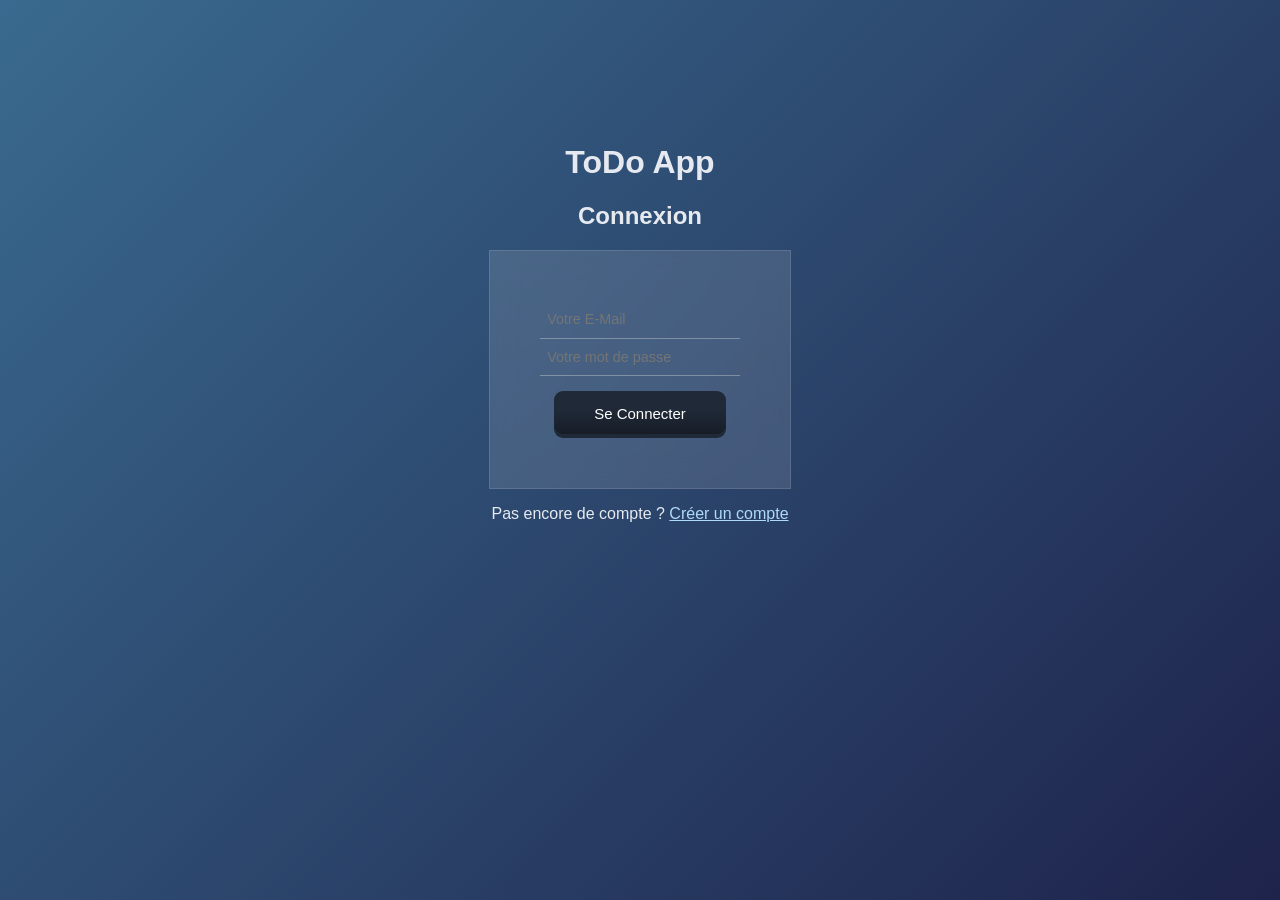
==== FrontEnd/index.html @ 2862834c "Commit 4.0: app opérationnelle, code brut, avant opti" ====
<!DOCTYPE html>
<html lang="fr">
<head>
    <meta charset="UTF-8">
    <meta name="viewport" content="width=device-width, initial-scale=1.0">
    <title>Connexion - Todo App</title>
    <link rel="stylesheet" href="assets/css/style.css">
    <link href="https://api.fontshare.com/v2/css?f[]=clash-display@500&display=swap" rel="stylesheet">

</head>
<body>
    <div class="container">
        <div id="popup-container"></div>
        <div class="auth-card">
            <h1>ToDo App</h1>
            <h2>Connexion</h2>
            
            <form onsubmit="login(event)" class="login-form">
                <div class="form">
                    <input 
                        type="user-login" 
                        id="email" 
                        required 
                        placeholder="Votre E-Mail"
                        class="input-login"
                        autocomplete="off"
                    >
                    <span class="input-border"></span>
                </div>
                
                <div class="form">
                    <input 
                        type="password" 
                        id="password" 
                        required 
                        placeholder="Votre mot de passe"
                        minlength="6"
                        class="input-login"
                        autocomplete="new-password"
                    >
                    <span class="input-border"></span>
                </div>
                
                <button type="submit" class="log-button">
                    <span class="transition"></span>
                    <span class="gradient"></span>
                    <span class="label">Se Connecter</span>
                </button>
            </form>
            
            <p class="auth-link">
                Pas encore de compte ? 
                <a href="signup.html">Créer un compte</a>
            </p>
        </div>
    </div>
    
    <script src="assets/scripts/utils.js"></script>
    <script src="assets/scripts/auth.js"></script>
</body>
</html>
---- FrontEnd/assets/css/style.css ----
body {
    background: linear-gradient(135deg, #3a6a8f, #1e234b);
    background-repeat: no-repeat;
    background-attachment: fixed;
    background-size: cover;
    font-family: 'Clash Display', sans-serif;
}

/*------ PAGE INDEX ------  */


h1, h2, p{
    color: #e6eaf0;
}

a{
    color: #afd9f7;
}

.form {
 --width-of-input: 200px;
 --border-height: 1px;
 --border-before-color: rgba(221, 221, 221, 0.39);
 --border-after-color: #10b98199;
 --input-hovered-color: #4985e01f;
 position: relative;
 width: var(--width-of-input);
}

.input-login {
 color: #fff;
 font-size: 0.9rem;
 background-color: transparent;
 width: 100%;
 box-sizing: border-box;
 padding-inline: 0.5em;
 padding-block: 0.7em;
 border: none;
 border-bottom: var(--border-height) solid var(--border-before-color);
}

.input-border {
 position: absolute;
 background: var(--border-after-color);
 width: 0%;
 height: 2px;
 bottom: 0;
 left: 0;
 transition: 0.3s;
}

.input-login:hover {
 background: var(--input-hovered-color);
}

.input-login:focus {
 outline: none;
}

.input-login:focus ~ .input-border {
 width: 100%;
}

.log-button {
  font-size: 15px;
  padding: 1em 2.7em;
  font-weight: 500;
  background: #1f2937;
  color: white;
  border: none;
  position: relative;
  overflow: hidden;
  border-radius: 0.6em;
  cursor: pointer;
  margin-top: 1em;
  font-family: 'Clash Display', sans-serif;
}

.gradient {
  position: absolute;
  width: 100%;
  height: 100%;
  left: 0;
  top: 0;
  border-radius: 0.6em;
  margin-top: -0.25em;
  background-image: linear-gradient(
    rgba(0, 0, 0, 0),
    rgba(0, 0, 0, 0),
    rgba(0, 0, 0, 0.3)
  );
}

.label {
  position: relative;
  top: -1px;
}

.transition {
  transition-timing-function: cubic-bezier(0, 0, 0.2, 1);
  transition-duration: 500ms;
  background-color: rgba(16, 185, 129, 0.6);
  border-radius: 9999px;
  width: 0;
  height: 0;
  position: absolute;
  left: 50%;
  top: 50%;
  transform: translate(-50%, -50%);
}

.log-button:hover .transition {
  width: 14em;
  height: 14em;
}

.log-button:active {
  transform: scale(0.97);
}

.container{
    text-align: center;   
    margin-top: 9em;
}

.login-form{
    margin: auto;
    width: fit-content;
    padding: 50px;
    background: rgba(255, 255, 255, 0.12);
    backdrop-filter: blur(14px);
    border: 1px solid rgba(255, 255, 255, 0.12);
}

/*------ PAGE TODOS ------ */

.column-board {
    display: flex;
    gap: 20px;
    overflow-x: auto;
    padding: 20px 0;
    justify-content: center;
}


.column {
    flex: 0 0 300px;
    background: #f5f5f5;
    border-radius: 8px;
    padding: 15px;
}

.column-header {
    display: flex;
    justify-content: space-between;
    align-items: center;
    margin-bottom: 15px;
    padding-bottom: 10px;
    border-bottom: 2px solid #ddd;
}

.column-title {
    margin: 0;
    font-size: 1.2em;
    color: black;
}

.column-actions {
    display: flex;
    gap: 8px;
}

.task-list {
    display: flex;
    flex-direction: column;
    gap: 10px;
    min-height: 100px;
}

.todo-item {
    background: white;
    padding: 12px;
    border-radius: 6px;
    display: flex;
    align-items: center;
    gap: 10px;
    box-shadow: 0 2px 4px rgba(0,0,0,0.1);
}

.todo-item.completed {
    opacity: 0.6;
}

.todo-item.completed .todo-title {
    text-decoration: line-through;
}

.empty-message {
    text-align: center;
    color: #999;
    font-style: italic;
    padding: 20px;
}

.column-form, .todo-form{
    text-align: center;
}

#column-title, #todo-title{
    width: fit-content;
}

.btn-primary{
    background-color: rgba(255, 255, 255, 0.12);
    backdrop-filter: blur(14px);
    border: 1px solid rgba(255, 255, 255, 0.12);
    border-radius: 15px;
    transition: all 0.3s;
    cursor: pointer;
}

.btn-primary:hover{
    box-shadow: 1px 1px 2px #c5c5c5, -1px -1px 2px #ffffff;
}

.btn-primary:active{
    box-shadow: 6px 6px 12px #c5c5c5, -6px -6px 12px #ffffff;
}

h1{
    text-align: center;
}

.todo-form-container{
    margin: auto;
    width: fit-content;
}

#popup-container {
    position: fixed;
    gap: 10px;
    z-index: 9999;
    left: 50%;
    transform: translateX(-50%);
    display: flex;
    flex-direction: column;
    pointer-events: none;
}

.column-form .form{
    display: inline-flex;
}

.todo-form .form{
    display: inline-flex;
}

footer{
    text-align: center;
}

.popup {
    padding: 12px 18px;
    border-radius: 6px;
    color: white;
    font-weight: 500;
    animation: fadeInOut 3s ease;
    box-shadow: 0 4px 12px rgba(0,0,0,0.15);
    opacity: 0;
}

.popup.success {
    background-color: #28c76f;
}

@keyframes fadeInOut {
    0% { opacity: 0; transform: translateY(-10px); }
    10% { opacity: 1; transform: translateY(0); }
    90% { opacity: 1; transform: translateY(0); }
    100% { opacity: 0; transform: translateY(-10px); }
}

.logout-btn {
  display: flex;
  align-items: center;
  justify-content: flex-start;
  width: 45px;
  height: 45px;
  border: none;
  border-radius: 50%;
  cursor: pointer;
  position: relative;
  overflow: hidden;
  transition-duration: .3s;
  box-shadow: 2px 2px 10px rgba(0, 0, 0, 0.199);
  background-color: rgb(255, 65, 65);
  margin: auto;
}

.sign {
  width: 100%;
  transition-duration: .3s;
  display: flex;
  align-items: center;
  justify-content: center;
}

.sign svg {
  width: 17px;
}

.sign svg path {
  fill: white;
}
.text {
  position: absolute;
  right: 0%;
  width: 0%;
  opacity: 0;
  color: white;
  font-size: 1.2em;
  font-weight: 600;
  transition-duration: .3s;
}
.logout-btn:hover {
  width: 200px;
  border-radius: 40px;
  transition-duration: .3s;
}

.logout-btn:hover .sign {
  width: 30%;
  transition-duration: .3s;
  padding-left: 20px;
}
.logout-btn:hover .text {
  opacity: 1;
  width: 70%;
  transition-duration: .3s;
  padding-right: 10px;
}
.logout-btn:active {
  transform: translate(2px ,2px);
}


/*------ RESPONSIVE ------ */

@media (max-width: 600px){
    .container {
        flex-direction: column; /* devient vertical */
        gap: 10px;
    }

    .column-board{
        display: inline-grid;
    }

    .todo-item {
        padding: 12px;
        font-size: 1rem;
    }

    .form{
        width: 100%;
    }

    select{
        width: 45%;
    }

}
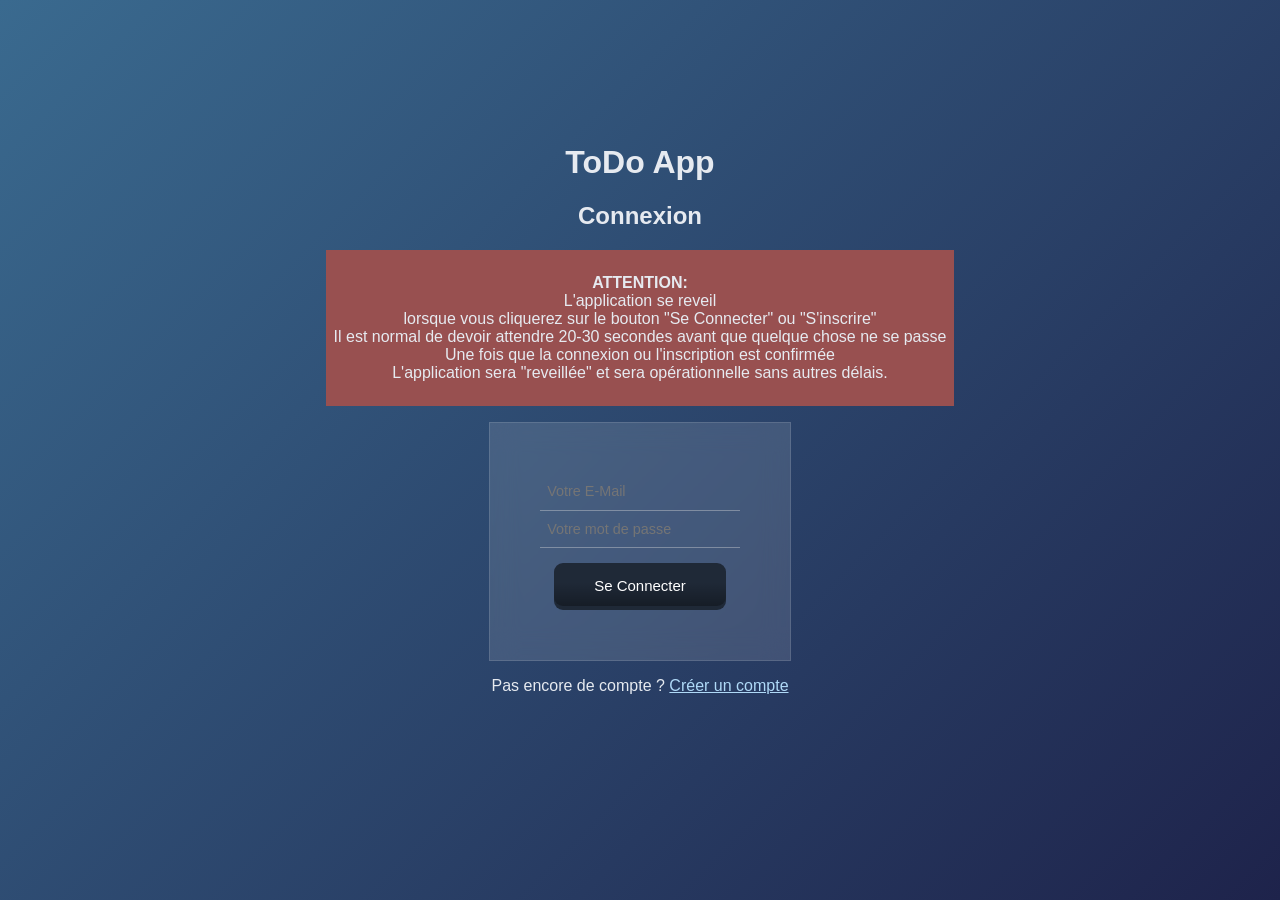
==== commit 649cb217: "correction message de connexion" ====
--- a/FrontEnd/index.html
+++ b/FrontEnd/index.html
@@ -12,8 +12,20 @@
     <div class="container">
         <div id="popup-container"></div>
         <div class="auth-card">
+
             <h1>ToDo App</h1>
             <h2>Connexion</h2>
+
+            <div class="warning">
+                <p>
+                    <b>ATTENTION:</b><br>
+                    L'application se reveil<br> 
+                    lorsque vous cliquerez sur le bouton "Se Connecter" ou "S'inscrire"<br>
+                    Il est normal de devoir attendre 20-30 secondes avant que quelque chose ne se passe<br>
+                    Une fois que la connexion ou l'inscription est confirmée <br>
+                    L'application sera "reveillée" et sera opérationnelle sans autres délais. 
+                </p>
+            </div>
             
             <form onsubmit="login(event)" class="login-form">
                 <div class="form">
--- a/FrontEnd/assets/css/style.css
+++ b/FrontEnd/assets/css/style.css
@@ -369,4 +369,12 @@
         width: 45%;
     }
 
+}
+
+.warning{
+    background-color: rgb(152, 80, 80);
+    width: fit-content;
+    margin: auto;
+    margin-bottom: 1em;
+    padding: 0.5em;
 }
